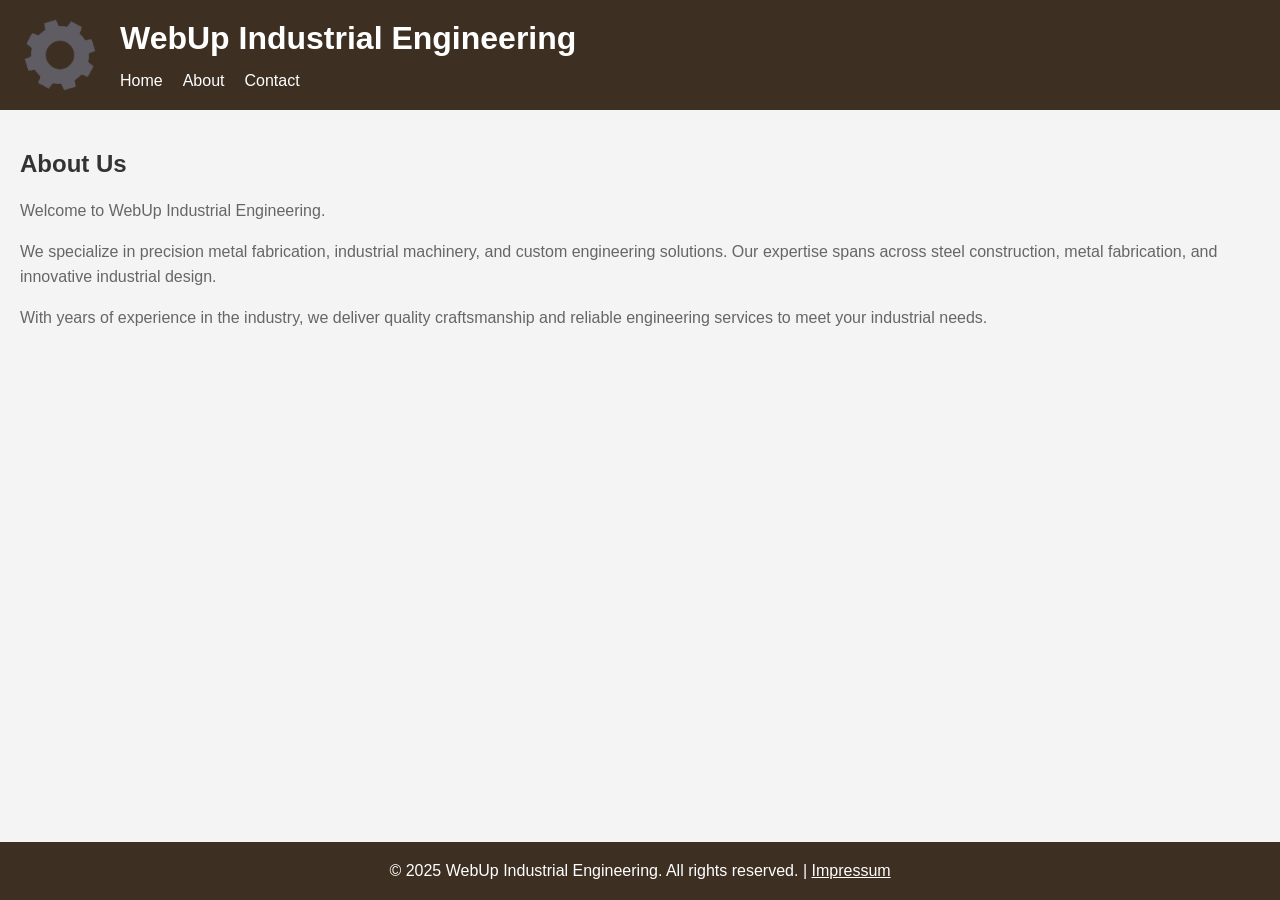
==== html/about.html @ 9cf9dead "initial pages" ====
<!DOCTYPE html>
<html lang="en">
<head>
    <!-- Character encoding and viewport -->
    <meta charset="UTF-8">
    <meta name="viewport" content="width=device-width, initial-scale=1.0">
    
    <!-- Robots Meta Tag - Exclude from search engines and crawlers -->
    <meta name="robots" content="noindex, nofollow, noarchive, nosnippet">
    <meta name="googlebot" content="noindex, nofollow">
    <meta name="bingbot" content="noindex, nofollow">
    
    <!-- SEO Meta Tags -->
    <meta name="author" content="iosan">
    <meta name="description" content="Learn about WebUp's industrial metal engineering expertise and our commitment to quality fabrication">
    <meta name="keywords" content="metal, steel, industrial, machinery, engineering, fabrication, cnc">
    
    <!-- Page Title -->
    <title>About - WebUp Industrial Engineering</title>
    
    <!-- Favicon -->
    <link rel="icon" type="image/x-icon" href="images/gear.ico">
    <link rel="shortcut icon" type="image/x-icon" href="images/gear.ico">
    
    <!-- Stylesheet -->
    <link rel="stylesheet" href="css/style.css">
</head>
<body>
    <!-- Header with navigation -->
    <header>
        <div class="logo">
            <a href="index.html" aria-label="WebUp Home">
                <img src="images/gear.png" alt="WebUp Logo">
            </a>
        </div>
        <h1>WebUp Industrial Engineering</h1>
        <nav aria-label="Main navigation">
            <ul>
                <li><a href="index.html">Home</a></li>
                <li><a href="about.html" aria-current="page">About</a></li>
                <li><a href="contact.html">Contact</a></li>
            </ul>
        </nav>
    </header>

    <!-- Main content -->
    <main class="content">
        <article>
            <h2>About Us</h2>
            <p>Welcome to WebUp Industrial Engineering.</p>
            <p>We specialize in precision metal fabrication, industrial machinery, and custom engineering solutions. Our expertise spans across steel construction, metal fabrication, and innovative industrial design.</p>
            <p>With years of experience in the industry, we deliver quality craftsmanship and reliable engineering services to meet your industrial needs.</p>
        </article>
    </main>

    <!-- Footer -->
    <footer>
        <p>&copy; 2025 WebUp Industrial Engineering. All rights reserved. | <a href="impressum.html" style="color: white; text-decoration: underline;">Impressum</a></p>
    </footer>
</body>
</html>
---- html/css/style.css ----
/* ================================
   Global Styles
   ================================ */

* {
    margin: 0;
    padding: 0;
    box-sizing: border-box;
}

body {
    font-family: Arial, sans-serif;
    min-height: 100vh;
    display: flex;
    flex-direction: column;
}


/* ================================
   Header Styles
   ================================ */

header {
    background-color: #3d2f21;
    color: white;
    padding: 20px;
    display: flex;
    flex-direction: column;
    align-items: flex-start;
    gap: 15px;
    position: relative;
}

header h1 {
    margin-bottom: 0;
    margin-left: 100px;
}


/* ================================
   Logo Styles
   ================================ */

.logo {
    position: absolute;
    left: 20px;
    top: 50%;
    transform: translateY(-50%);
}

.logo a {
    display: block;
    text-decoration: none;
}

.logo img {
    width: 80px;
    height: 80px;
    display: block;
}


/* ================================
   Navigation Styles
   ================================ */

header nav ul {
    list-style: none;
    display: flex;
    gap: 20px;
    margin-left: 100px;
}

header nav ul li a {
    color: white;
    text-decoration: none;
    transition: color 0.3s;
}

header nav ul li a:hover {
    color: #ddd;
}


/* ================================
   Content Area Styles
   ================================ */

.content {
    flex: 1;
    padding: 40px 20px 100px 20px;
    background-color: #f4f4f4;
}

.content h2 {
    margin-bottom: 20px;
    color: #333;
}

.content p {
    margin-bottom: 15px;
    line-height: 1.6;
    color: #666;
}


/* ================================
   Watermark Background Styles
   ================================ */

.content-with-watermark {
    background-size: cover;
    background-position: center;
    background-repeat: no-repeat;
    background-attachment: fixed;
    position: relative;
}

.content-with-watermark::before {
    content: '';
    position: absolute;
    top: 0;
    left: 0;
    right: 0;
    bottom: 0;
    background-color: rgba(244, 244, 244, 0.85);
    z-index: 0;
}

.content-with-watermark > * {
    position: relative;
    z-index: 1;
}


/* ================================
   Image Gallery Styles
   ================================ */

.image-gallery {
    display: flex;
    justify-content: center;
    align-items: center;
    gap: 40px;
    margin-top: 40px;
    flex-wrap: wrap;
}

.image-container {
    background: white;
    padding: 15px;
    box-shadow: 0 10px 30px rgba(0, 0, 0, 0.3),
                0 1px 8px rgba(0, 0, 0, 0.2);
    transition: transform 0.3s ease, box-shadow 0.3s ease;
}

.image-container img {
    display: block;
    width: 250px;
    height: 250px;
    object-fit: cover;
}

.image-container a {
    display: block;
    text-decoration: none;
}

/* Image Rotation Effects */
.rotate-left {
    transform: rotate(-6deg);
}

.rotate-left-center {
    transform: rotate(-3deg);
}

.rotate-center {
    transform: rotate(0deg);
}

.rotate-right-center {
    transform: rotate(3deg);
}

.rotate-right {
    transform: rotate(6deg);
}

/* Image Hover Effect */
.image-container:hover {
    transform: rotate(0deg) scale(1.05);
    box-shadow: 0 15px 40px rgba(0, 0, 0, 0.4),
                0 2px 10px rgba(0, 0, 0, 0.3);
    z-index: 10;
}


/* ================================
   Footer Styles
   ================================ */

footer {
    background-color: #3d2f21;
    color: white;
    padding: 20px;
    text-align: center;
    position: fixed;
    bottom: 0;
    width: 100%;
}
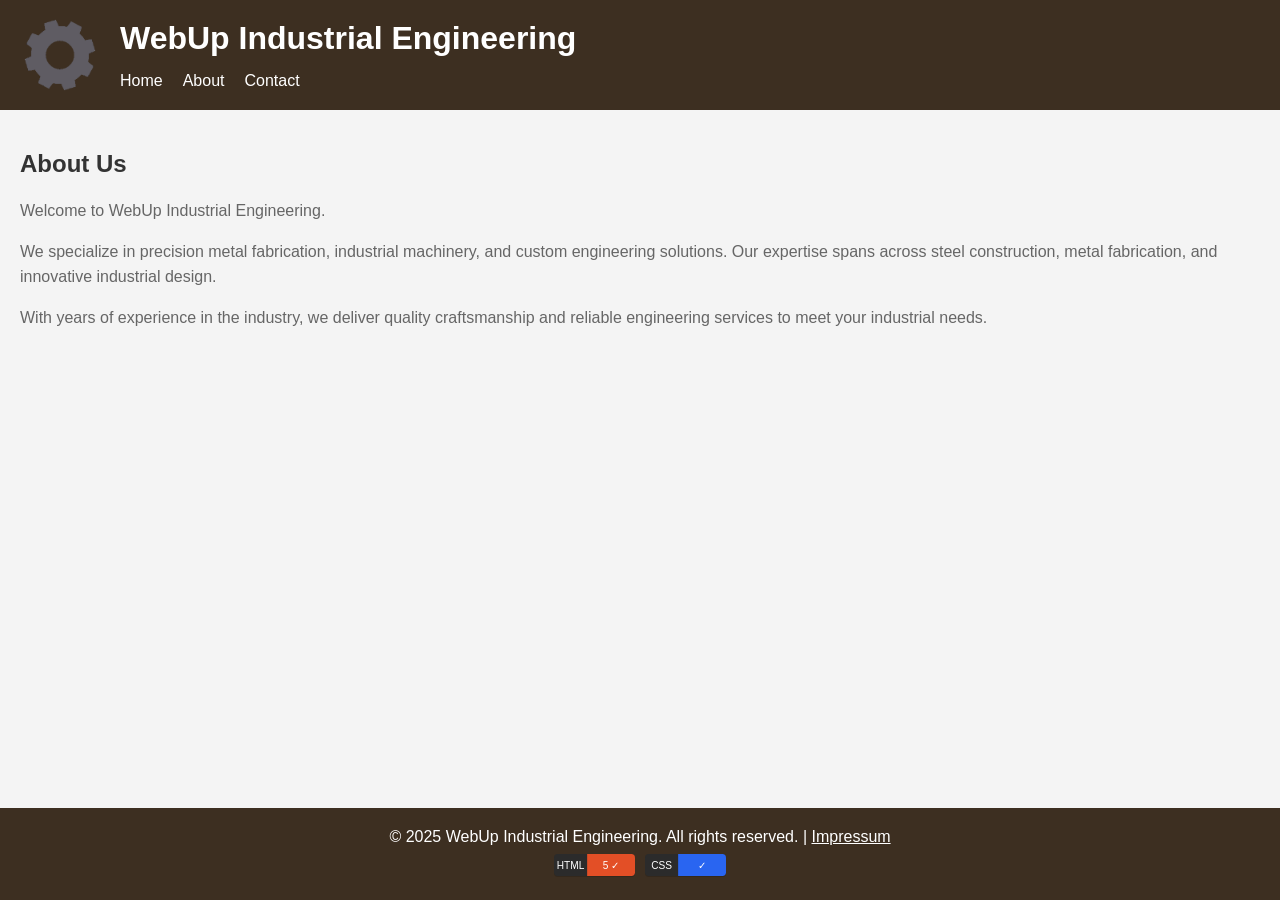
==== commit 625943dc: "update docs" ====
--- a/html/about.html
+++ b/html/about.html
@@ -56,6 +56,14 @@
     <!-- Footer -->
     <footer>
         <p>&copy; 2025 WebUp Industrial Engineering. All rights reserved. | <a href="impressum.html" style="color: white; text-decoration: underline;">Impressum</a></p>
+        <div class="validator-badges" role="group" aria-label="Validation badges">
+            <a href="https://validator.w3.org/nu/?doc=referer" rel="noopener noreferrer" target="_blank" aria-label="Check HTML5 validation on W3C">
+                <img src="images/validator-html5.svg" alt="HTML5 Valid (W3C)">
+            </a>
+            <a href="https://jigsaw.w3.org/css-validator/check/referer" rel="noopener noreferrer" target="_blank" aria-label="Check CSS validation on W3C">
+                <img src="images/validator-css.svg" alt="CSS Valid (W3C)">
+            </a>
+        </div>
     </footer>
 </body>
 </html>
--- a/html/css/style.css
+++ b/html/css/style.css
@@ -1,3 +1,47 @@
+/* ================================
+   CSS Variables (Theme Configuration)
+   ================================ */
+
+:root {
+    /* Color Palette */
+    --color-primary: #3d2f21;           /* Dark sepia for header/footer */
+    --color-primary-light: #ddd;        /* Light color for hover states */
+    --color-background: #f4f4f4;        /* Light gray background */
+    --color-background-overlay: rgba(244, 244, 244, 0.85); /* Watermark overlay */
+    --color-text-dark: #333;            /* Dark text color */
+    --color-text-medium: #666;          /* Medium text color */
+    --color-white: white;               /* Pure white */
+    
+    /* Spacing */
+    --spacing-xs: 15px;
+    --spacing-sm: 20px;
+    --spacing-md: 40px;
+    --spacing-lg: 100px;
+    
+    /* Logo */
+    --logo-size: 80px;
+    --logo-position-left: 20px;
+    
+    /* Gallery */
+    --gallery-gap: 40px;
+    --image-size: 250px;
+    --image-padding: 15px;
+    --image-rotation-small: 3deg;
+    --image-rotation-large: 6deg;
+    
+    /* Shadows */
+    --shadow-paper: 0 10px 30px rgba(0, 0, 0, 0.3), 0 1px 8px rgba(0, 0, 0, 0.2);
+    --shadow-paper-hover: 0 15px 40px rgba(0, 0, 0, 0.4), 0 2px 10px rgba(0, 0, 0, 0.3);
+    
+    /* Transitions */
+    --transition-fast: 0.3s ease;
+    
+    /* Typography */
+    --font-family: Arial, sans-serif;
+    --line-height-text: 1.6;
+}
+
+
 /* ================================
    Global Styles
    ================================ */
@@ -9,7 +53,7 @@
 }
 
 body {
-    font-family: Arial, sans-serif;
+    font-family: var(--font-family);
     min-height: 100vh;
     display: flex;
     flex-direction: column;
@@ -21,19 +65,19 @@
    ================================ */
 
 header {
-    background-color: #3d2f21;
-    color: white;
-    padding: 20px;
+    background-color: var(--color-primary);
+    color: var(--color-white);
+    padding: var(--spacing-sm);
     display: flex;
     flex-direction: column;
     align-items: flex-start;
-    gap: 15px;
+    gap: var(--spacing-xs);
     position: relative;
 }
 
 header h1 {
     margin-bottom: 0;
-    margin-left: 100px;
+    margin-left: var(--spacing-lg);
 }
 
 
@@ -43,7 +87,7 @@
 
 .logo {
     position: absolute;
-    left: 20px;
+    left: var(--logo-position-left);
     top: 50%;
     transform: translateY(-50%);
 }
@@ -54,8 +98,8 @@
 }
 
 .logo img {
-    width: 80px;
-    height: 80px;
+    width: var(--logo-size);
+    height: var(--logo-size);
     display: block;
 }
 
@@ -67,18 +111,18 @@
 header nav ul {
     list-style: none;
     display: flex;
-    gap: 20px;
-    margin-left: 100px;
+    gap: var(--spacing-sm);
+    margin-left: var(--spacing-lg);
 }
 
 header nav ul li a {
-    color: white;
+    color: var(--color-white);
     text-decoration: none;
-    transition: color 0.3s;
+    transition: color var(--transition-fast);
 }
 
 header nav ul li a:hover {
-    color: #ddd;
+    color: var(--color-primary-light);
 }
 
 
@@ -88,19 +132,19 @@
 
 .content {
     flex: 1;
-    padding: 40px 20px 100px 20px;
-    background-color: #f4f4f4;
+    padding: var(--spacing-md) var(--spacing-sm) var(--spacing-lg) var(--spacing-sm);
+    background-color: var(--color-background);
 }
 
 .content h2 {
-    margin-bottom: 20px;
-    color: #333;
+    margin-bottom: var(--spacing-sm);
+    color: var(--color-text-dark);
 }
 
 .content p {
-    margin-bottom: 15px;
-    line-height: 1.6;
-    color: #666;
+    margin-bottom: var(--spacing-xs);
+    line-height: var(--line-height-text);
+    color: var(--color-text-medium);
 }
 
 
@@ -123,7 +167,7 @@
     left: 0;
     right: 0;
     bottom: 0;
-    background-color: rgba(244, 244, 244, 0.85);
+    background-color: var(--color-background-overlay);
     z-index: 0;
 }
 
@@ -141,23 +185,22 @@
     display: flex;
     justify-content: center;
     align-items: center;
-    gap: 40px;
-    margin-top: 40px;
+    gap: var(--gallery-gap);
+    margin-top: var(--spacing-md);
     flex-wrap: wrap;
 }
 
 .image-container {
-    background: white;
-    padding: 15px;
-    box-shadow: 0 10px 30px rgba(0, 0, 0, 0.3),
-                0 1px 8px rgba(0, 0, 0, 0.2);
-    transition: transform 0.3s ease, box-shadow 0.3s ease;
+    background: var(--color-white);
+    padding: var(--image-padding);
+    box-shadow: var(--shadow-paper);
+    transition: transform var(--transition-fast), box-shadow var(--transition-fast);
 }
 
 .image-container img {
     display: block;
-    width: 250px;
-    height: 250px;
+    width: var(--image-size);
+    height: var(--image-size);
     object-fit: cover;
 }
 
@@ -168,11 +211,11 @@
 
 /* Image Rotation Effects */
 .rotate-left {
-    transform: rotate(-6deg);
+    transform: rotate(calc(-1 * var(--image-rotation-large)));
 }
 
 .rotate-left-center {
-    transform: rotate(-3deg);
+    transform: rotate(calc(-1 * var(--image-rotation-small)));
 }
 
 .rotate-center {
@@ -180,18 +223,17 @@
 }
 
 .rotate-right-center {
-    transform: rotate(3deg);
+    transform: rotate(var(--image-rotation-small));
 }
 
 .rotate-right {
-    transform: rotate(6deg);
+    transform: rotate(var(--image-rotation-large));
 }
 
 /* Image Hover Effect */
 .image-container:hover {
     transform: rotate(0deg) scale(1.05);
-    box-shadow: 0 15px 40px rgba(0, 0, 0, 0.4),
-                0 2px 10px rgba(0, 0, 0, 0.3);
+    box-shadow: var(--shadow-paper-hover);
     z-index: 10;
 }
 
@@ -201,11 +243,33 @@
    ================================ */
 
 footer {
-    background-color: #3d2f21;
-    color: white;
-    padding: 20px;
+    background-color: var(--color-primary);
+    color: var(--color-white);
+    padding: var(--spacing-sm);
     text-align: center;
     position: fixed;
     bottom: 0;
     width: 100%;
 }
+
+/* Validator badges in footer */
+.validator-badges {
+    display: inline-flex;
+    gap: 10px;
+    align-items: center;
+    margin-top: 8px;
+}
+
+.validator-badges img {
+    height: 22px;
+    width: auto;
+    display: inline-block;
+    vertical-align: middle;
+    filter: drop-shadow(0 1px 0 rgba(0,0,0,0.15));
+}
+
+.validator-badges a {
+    display: inline-flex;
+    align-items: center;
+    border-radius: 4px;
+}
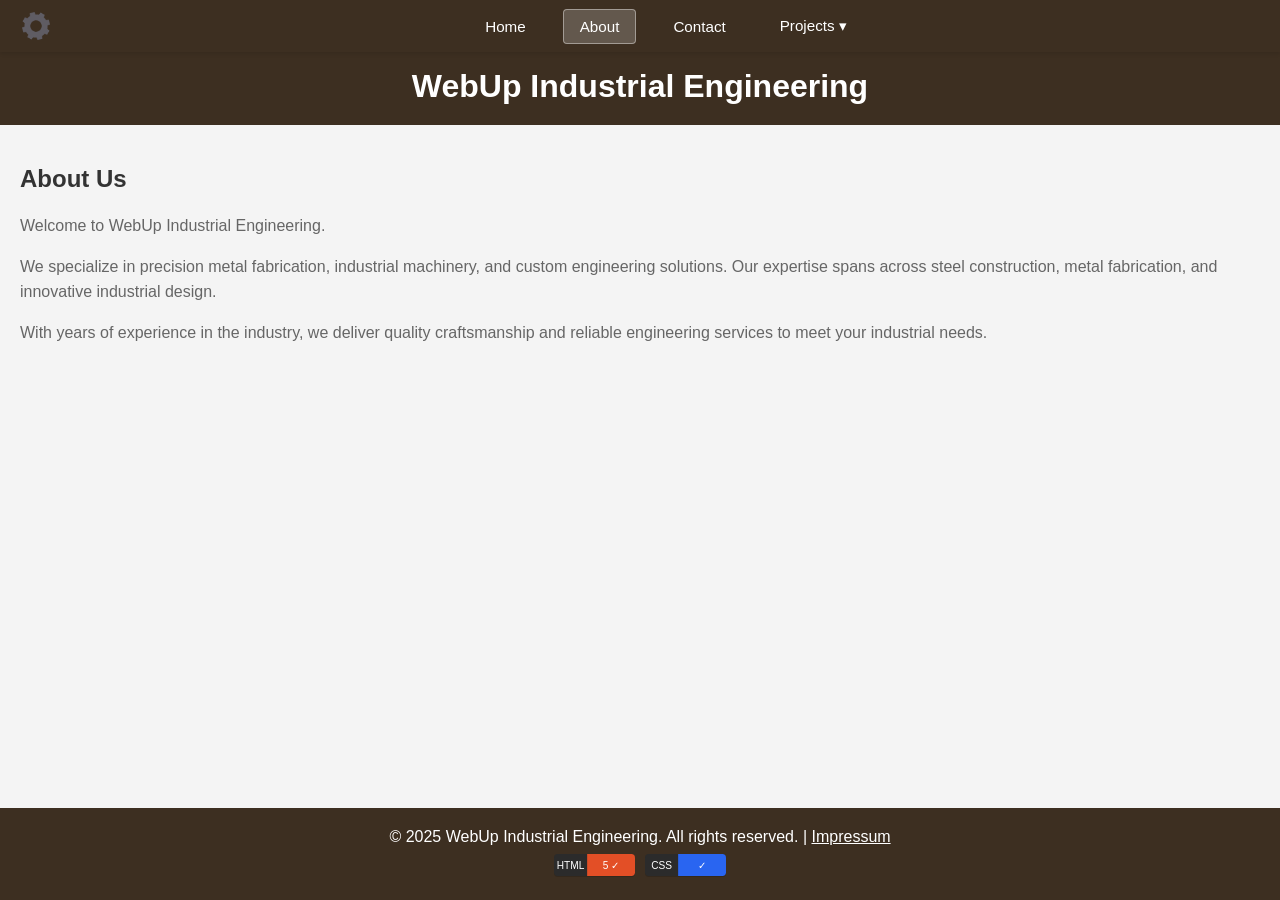
==== commit 3752933a: "improved layout" ====
--- a/html/about.html
+++ b/html/about.html
@@ -26,21 +26,35 @@
     <link rel="stylesheet" href="css/style.css">
 </head>
 <body>
-    <!-- Header with navigation -->
-    <header>
+    <!-- Navigation bar (fixed at top) -->
+    <nav class="top-nav" aria-label="Main navigation">
         <div class="logo">
             <a href="index.html" aria-label="WebUp Home">
                 <img src="images/gear.png" alt="WebUp Logo">
             </a>
         </div>
+        <ul>
+            <li><a href="index.html" class="nav-button">Home</a></li>
+            <li><a href="about.html" class="nav-button" aria-current="page">About</a></li>
+            <li><a href="contact.html" class="nav-button">Contact</a></li>
+            <li class="dropdown">
+                <button class="nav-button dropdown-toggle" aria-haspopup="true" aria-expanded="false">
+                    Projects ▾
+                </button>
+                <ul class="dropdown-menu">
+                    <li><a href="image1.html">Project 1</a></li>
+                    <li><a href="image2.html">Project 2</a></li>
+                    <li><a href="image3.html">Project 3</a></li>
+                    <li><a href="image4.html">Project 4</a></li>
+                    <li><a href="image5.html">Project 5</a></li>
+                </ul>
+            </li>
+        </ul>
+    </nav>
+
+    <!-- Header with title -->
+    <header>
         <h1>WebUp Industrial Engineering</h1>
-        <nav aria-label="Main navigation">
-            <ul>
-                <li><a href="index.html">Home</a></li>
-                <li><a href="about.html" aria-current="page">About</a></li>
-                <li><a href="contact.html">Contact</a></li>
-            </ul>
-        </nav>
     </header>
 
     <!-- Main content -->
--- a/html/css/style.css
+++ b/html/css/style.css
@@ -59,6 +59,156 @@
     flex-direction: column;
 }
 
+/* Visually hidden, but accessible to screen readers */
+.sr-only {
+    position: absolute !important;
+    width: 1px !important;
+    height: 1px !important;
+    padding: 0 !important;
+    margin: -1px !important;
+    overflow: hidden !important;
+    clip: rect(0, 0, 0, 0) !important;
+    white-space: nowrap !important;
+    border: 0 !important;
+}
+
+
+/* ================================
+   Top Navigation Bar (Fixed)
+   ================================ */
+
+.top-nav {
+    background-color: var(--color-primary);
+    padding: 8px var(--spacing-sm);
+    position: fixed;
+    top: 0;
+    left: 0;
+    right: 0;
+    width: 100%;
+    z-index: 1000;
+    box-shadow: 0 2px 4px rgba(0, 0, 0, 0.1);
+    display: flex;
+    align-items: center;
+    gap: var(--spacing-sm);
+}
+
+.top-nav .logo {
+    display: flex;
+    align-items: center;
+}
+
+.top-nav .logo a {
+    display: block;
+    text-decoration: none;
+}
+
+.top-nav .logo img {
+    width: 32px;
+    height: 32px;
+    display: block;
+}
+
+.top-nav ul {
+    list-style: none;
+    display: flex;
+    gap: var(--spacing-sm);
+    margin: 0;
+    padding: 0;
+    flex: 1;
+    justify-content: center;
+    align-items: center;
+}
+
+.top-nav ul li {
+    position: relative;
+}
+
+/* Button-style navigation items */
+.nav-button {
+    color: var(--color-white);
+    background: transparent;
+    text-decoration: none;
+    border: 1px solid transparent;
+    border-radius: 4px;
+    padding: 8px 16px;
+    font-size: 0.95rem;
+    font-family: inherit;
+    cursor: pointer;
+    transition: all var(--transition-fast);
+    display: inline-block;
+}
+
+.nav-button:hover {
+    background-color: rgba(255, 255, 255, 0.1);
+    border-color: rgba(255, 255, 255, 0.3);
+}
+
+.nav-button:focus {
+    outline: 2px solid var(--color-white);
+    outline-offset: 2px;
+}
+
+/* Active page indicator */
+.top-nav a[aria-current="page"],
+.top-nav button[aria-current="page"] {
+    background-color: rgba(255, 255, 255, 0.2);
+    border-color: rgba(255, 255, 255, 0.4);
+}
+
+/* Dropdown menu */
+.dropdown {
+    position: relative;
+}
+
+.dropdown-toggle {
+    border: 1px solid transparent;
+}
+
+.dropdown-menu {
+    display: none;
+    visibility: hidden;
+    opacity: 0;
+    position: absolute;
+    top: 100%;
+    left: 0;
+    background-color: var(--color-white);
+    min-width: 160px;
+    box-shadow: 0 4px 8px rgba(0, 0, 0, 0.2);
+    border-radius: 4px;
+    margin-top: 8px;
+    padding: 8px 0;
+    list-style: none;
+    z-index: 1001;
+    pointer-events: none;
+    transition: opacity var(--transition-fast), visibility var(--transition-fast);
+}
+
+.dropdown:hover .dropdown-menu,
+.dropdown:focus-within .dropdown-menu {
+    display: block;
+    visibility: visible;
+    opacity: 1;
+    pointer-events: auto;
+}
+
+.dropdown-menu li {
+    padding: 0;
+}
+
+.dropdown-menu a {
+    display: block;
+    padding: 10px 16px;
+    color: var(--color-text);
+    text-decoration: none;
+    transition: background-color var(--transition-fast);
+    font-size: 0.9rem;
+}
+
+.dropdown-menu a:hover {
+    background-color: var(--color-primary-light);
+    color: var(--color-white);
+}
+
 
 /* ================================
    Header Styles
@@ -68,61 +218,12 @@
     background-color: var(--color-primary);
     color: var(--color-white);
     padding: var(--spacing-sm);
-    display: flex;
-    flex-direction: column;
-    align-items: flex-start;
-    gap: var(--spacing-xs);
-    position: relative;
+    text-align: center;
+    margin-top: 48px; /* Space for fixed top nav */
 }
 
 header h1 {
-    margin-bottom: 0;
-    margin-left: var(--spacing-lg);
-}
-
-
-/* ================================
-   Logo Styles
-   ================================ */
-
-.logo {
-    position: absolute;
-    left: var(--logo-position-left);
-    top: 50%;
-    transform: translateY(-50%);
-}
-
-.logo a {
-    display: block;
-    text-decoration: none;
-}
-
-.logo img {
-    width: var(--logo-size);
-    height: var(--logo-size);
-    display: block;
-}
-
-
-/* ================================
-   Navigation Styles
-   ================================ */
-
-header nav ul {
-    list-style: none;
-    display: flex;
-    gap: var(--spacing-sm);
-    margin-left: var(--spacing-lg);
-}
-
-header nav ul li a {
-    color: var(--color-white);
-    text-decoration: none;
-    transition: color var(--transition-fast);
-}
-
-header nav ul li a:hover {
-    color: var(--color-primary-light);
+    margin: 0;
 }
 
 
@@ -247,9 +348,6 @@
     color: var(--color-white);
     padding: var(--spacing-sm);
     text-align: center;
-    position: fixed;
-    bottom: 0;
-    width: 100%;
 }
 
 /* Validator badges in footer */
@@ -273,3 +371,235 @@
     align-items: center;
     border-radius: 4px;
 }
+
+
+/* ================================
+   Responsive Design - Media Queries
+   ================================ */
+
+/* Tablet size (768px and below) */
+@media screen and (max-width: 768px) {
+    /* Smaller navigation */
+    .top-nav {
+        padding: 6px var(--spacing-xs);
+    }
+    
+    .top-nav .logo img {
+        width: 28px;
+        height: 28px;
+    }
+    
+    .top-nav ul {
+        gap: 8px;
+    }
+    
+    .nav-button {
+        padding: 6px 12px;
+        font-size: 0.85rem;
+    }
+    
+    .dropdown-menu {
+        min-width: 140px;
+        font-size: 0.85rem;
+    }
+    
+    .dropdown-menu a {
+        padding: 8px 12px;
+        font-size: 0.85rem;
+    }
+    
+    /* Smaller heading - adjust margin for smaller nav */
+    header {
+        margin-top: 40px; /* Reduced for smaller nav height */
+    }
+    
+    header h1 {
+        font-size: 1.5rem;
+        padding: var(--spacing-xs) 0;
+    }
+    
+    /* Smaller content */
+    main {
+        font-size: 0.95rem;
+        padding: var(--spacing-sm);
+    }
+    
+    main h2 {
+        font-size: 1.5rem;
+        margin-bottom: var(--spacing-xs);
+    }
+    
+    main h3 {
+        font-size: 1.2rem;
+    }
+    
+    main p,
+    main ul,
+    main ol {
+        font-size: 0.95rem;
+        line-height: 1.6;
+    }
+    
+    /* Smaller footer */
+    footer {
+        font-size: 0.85rem;
+        padding: var(--spacing-sm);
+    }
+    
+    .validator-badges {
+        flex-wrap: wrap;
+        justify-content: center;
+        gap: 10px;
+    }
+    
+    .validator-badges img {
+        height: 20px;
+    }
+    
+    /* Smaller image boxes */
+    .image-container {
+        padding: 10px;
+    }
+    
+    .image-container img {
+        width: 180px;
+        height: 180px;
+    }
+    
+    figure {
+        gap: 30px;
+        justify-content: center;
+    }
+    
+    /* Optimize gallery for 2 columns on tablet */
+    figure {
+        grid-template-columns: repeat(auto-fit, minmax(180px, 200px));
+    }
+}
+
+/* Mobile size (480px and below) */
+@media screen and (max-width: 480px) {
+    /* Even smaller navigation */
+    .top-nav {
+        padding: 4px 8px;
+    }
+    
+    .top-nav .logo img {
+        width: 24px;
+        height: 24px;
+    }
+    
+    .top-nav ul {
+        gap: 4px;
+        flex-wrap: nowrap;
+    }
+    
+    .nav-button {
+        padding: 5px 8px;
+        font-size: 0.7rem;
+        white-space: nowrap;
+    }
+    
+    .dropdown-menu {
+        min-width: 120px;
+        left: auto;
+        right: 0;
+    }
+    
+    .dropdown-menu a {
+        padding: 8px 12px;
+        font-size: 0.75rem;
+    }
+    
+    /* Even smaller heading - adjust margin for smaller nav */
+    header {
+        margin-top: 32px; /* Further reduced for mobile nav height */
+        padding: 10px;
+    }
+    
+    header h1 {
+        font-size: 1.1rem;
+        line-height: 1.3;
+    }
+    
+    /* Even smaller content */
+    main {
+        font-size: 0.85rem;
+        padding: var(--spacing-xs);
+    }
+    
+    main h2 {
+        font-size: 1.1rem;
+        margin-bottom: 10px;
+    }
+    
+    main h3 {
+        font-size: 1rem;
+    }
+    
+    main p,
+    main ul,
+    main ol {
+        font-size: 0.85rem;
+        line-height: 1.5;
+        margin-bottom: 12px;
+    }
+    
+    main ul,
+    main ol {
+        padding-left: 20px;
+    }
+    
+    /* Even smaller footer */
+    footer {
+        font-size: 0.7rem;
+        padding: 10px;
+    }
+    
+    .validator-badges {
+        flex-direction: column;
+        align-items: center;
+        gap: 8px;
+    }
+    
+    .validator-badges img {
+        height: 18px;
+    }
+    
+    /* Even smaller image boxes for mobile */
+    .image-container {
+        padding: 8px;
+    }
+    
+    .image-container img {
+        width: 140px;
+        height: 140px;
+    }
+    
+    figure {
+        gap: 20px;
+    }
+    
+    /* Stack gallery images on very small screens */
+    figure {
+        grid-template-columns: 1fr;
+        justify-items: center;
+    }
+    
+    /* Optimize content spacing */
+    .content {
+        padding: var(--spacing-xs) 10px;
+    }
+    
+    /* Reduce rotation effects on mobile for cleaner look */
+    .rotate-left,
+    .rotate-left-center,
+    .rotate-right-center,
+    .rotate-right {
+        transform: rotate(0deg) !important;
+    }
+    
+    .image-container:hover {
+        transform: scale(1.02);
+    }
+}
